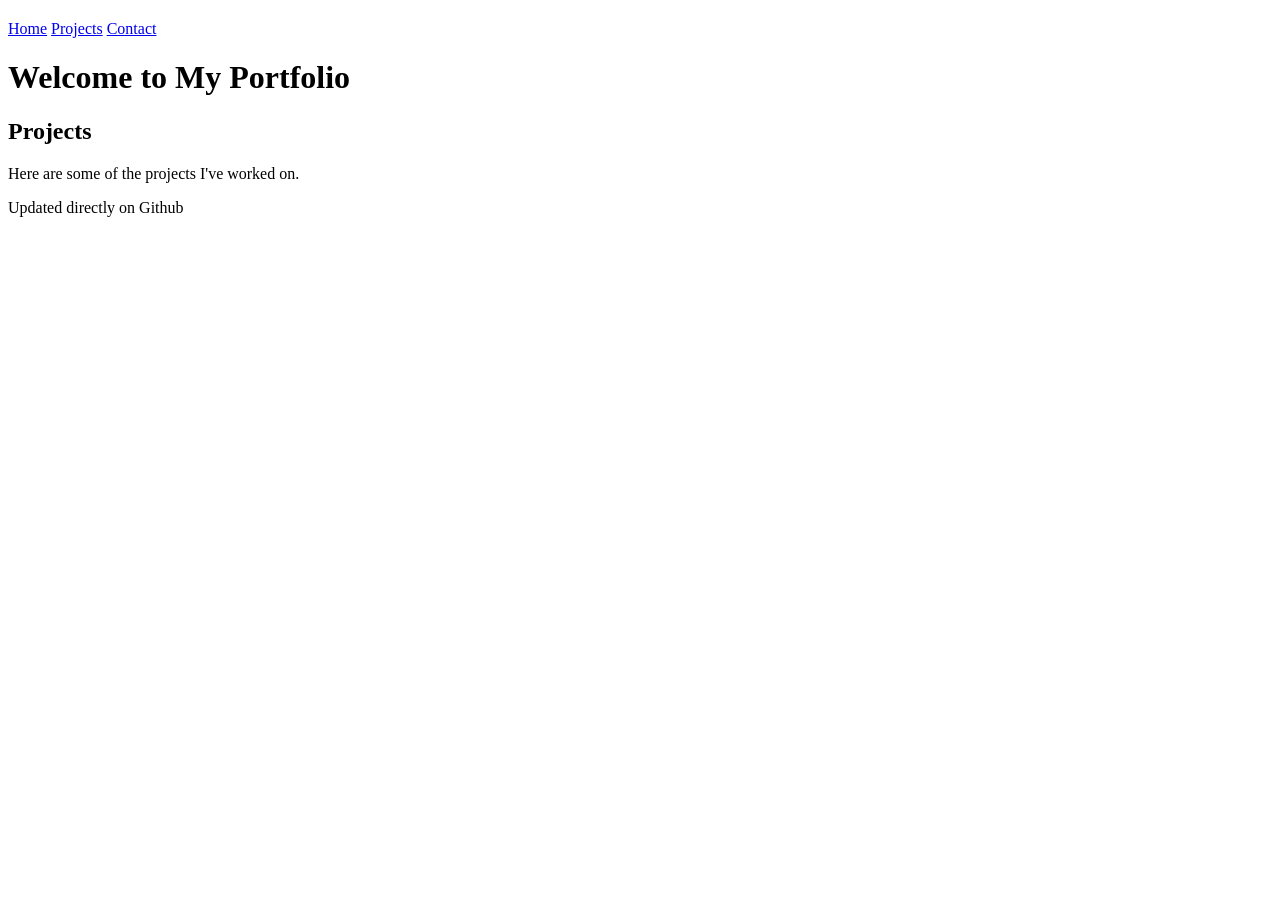
==== index.html @ 12460de4 "Merge branch 'main' of github.com:pathFinder2435/portfolio-site" ====
<!doctype html>
<html lang="en">
  <head>
    <meta charset="UTF-8" />
    <meta name="viewport" content="width=device-width, initial-scale=1.0" />
    <title>Portfolio</title>
    <link rel="stylesheet" href="style.css" />
  </head>

  <body>
    <nav>
      <a href="#">Home</a>
      <a href="#">Projects</a>
      <a href="#">Contact</a>
    </nav>

    <h1>Welcome to My Portfolio</h1>

    <h2>Projects</h2>
    <p>Here are some of the projects I've worked on.</p>

    <p>Updated directly on Github</p>
  </body>
</html>
---- style.css ----
body {
  margin-top: 20px;
}
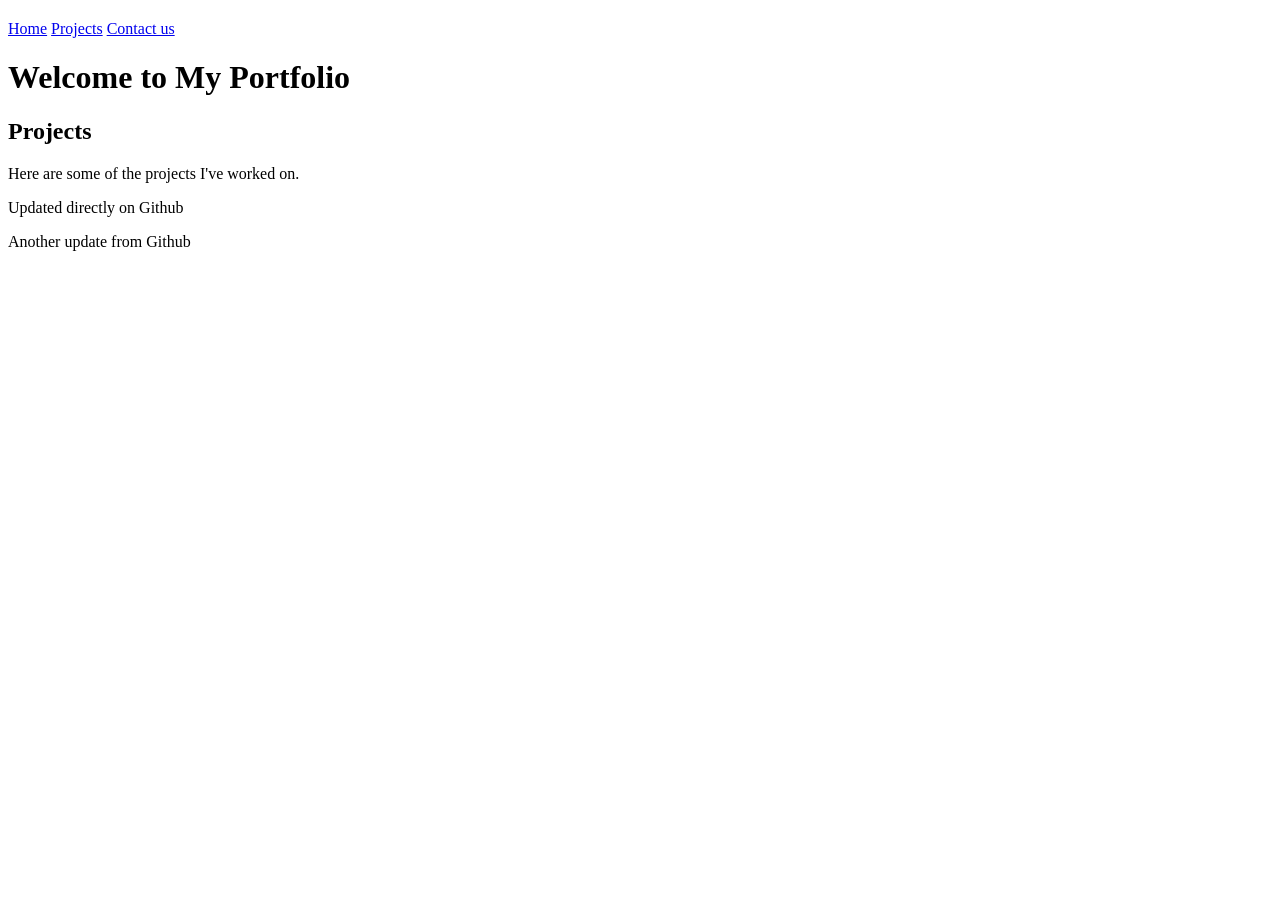
==== commit 50908656: "Add another update from Github" ====
--- a/index.html
+++ b/index.html
@@ -11,7 +11,7 @@
     <nav>
       <a href="#">Home</a>
       <a href="#">Projects</a>
-      <a href="#">Contact</a>
+      <a href="#">Contact us</a>
     </nav>
 
     <h1>Welcome to My Portfolio</h1>
@@ -20,5 +20,6 @@
     <p>Here are some of the projects I've worked on.</p>
 
     <p>Updated directly on Github</p>
+    <p>Another update from Github</p>
   </body>
 </html>
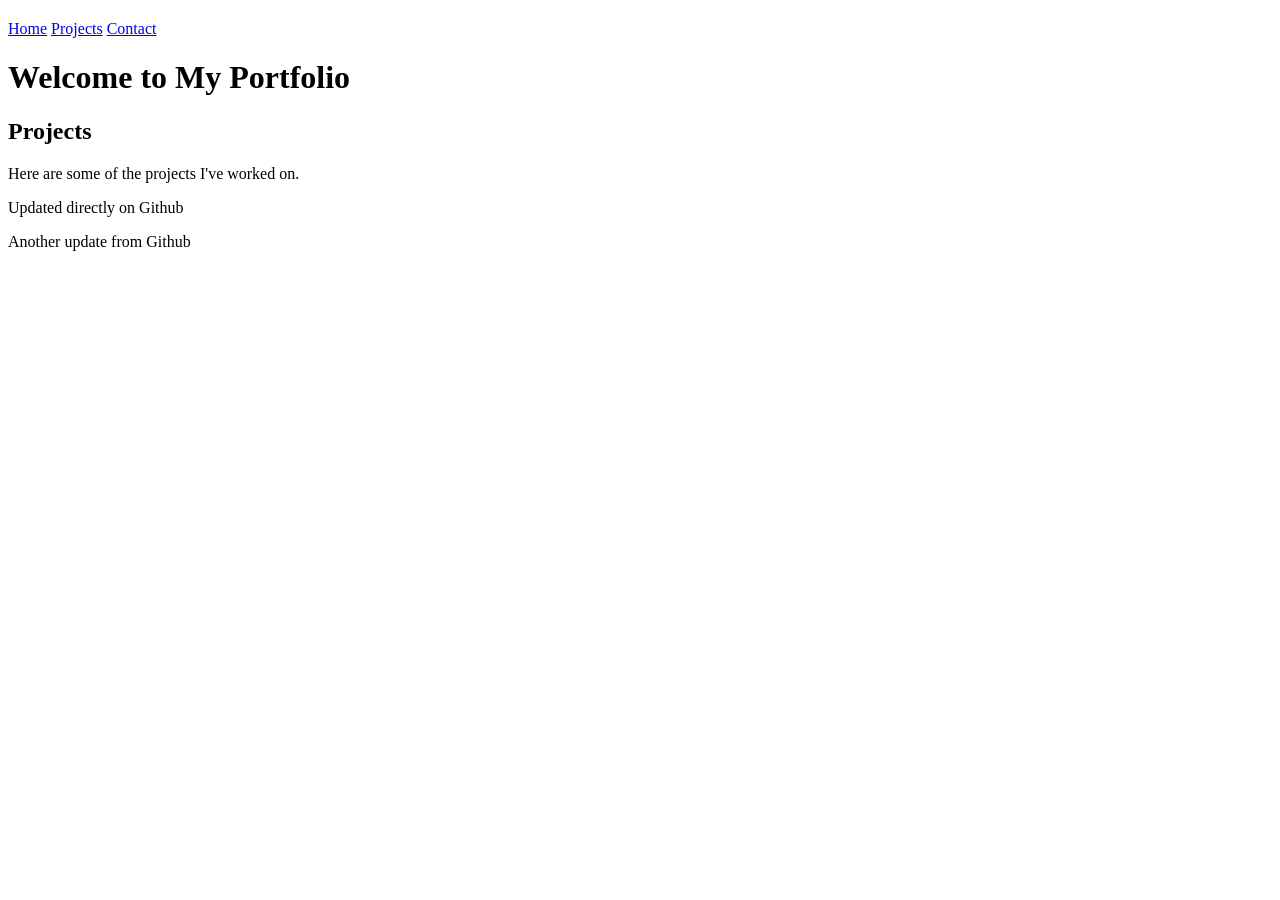
==== commit abe7d96b: "Merge remote-tracking branch 'origin/main'" ====
--- a/index.html
+++ b/index.html
@@ -11,7 +11,7 @@
     <nav>
       <a href="#">Home</a>
       <a href="#">Projects</a>
-      <a href="#">Contact us</a>
+      <a href="#">Contact</a>
     </nav>
 
     <h1>Welcome to My Portfolio</h1>
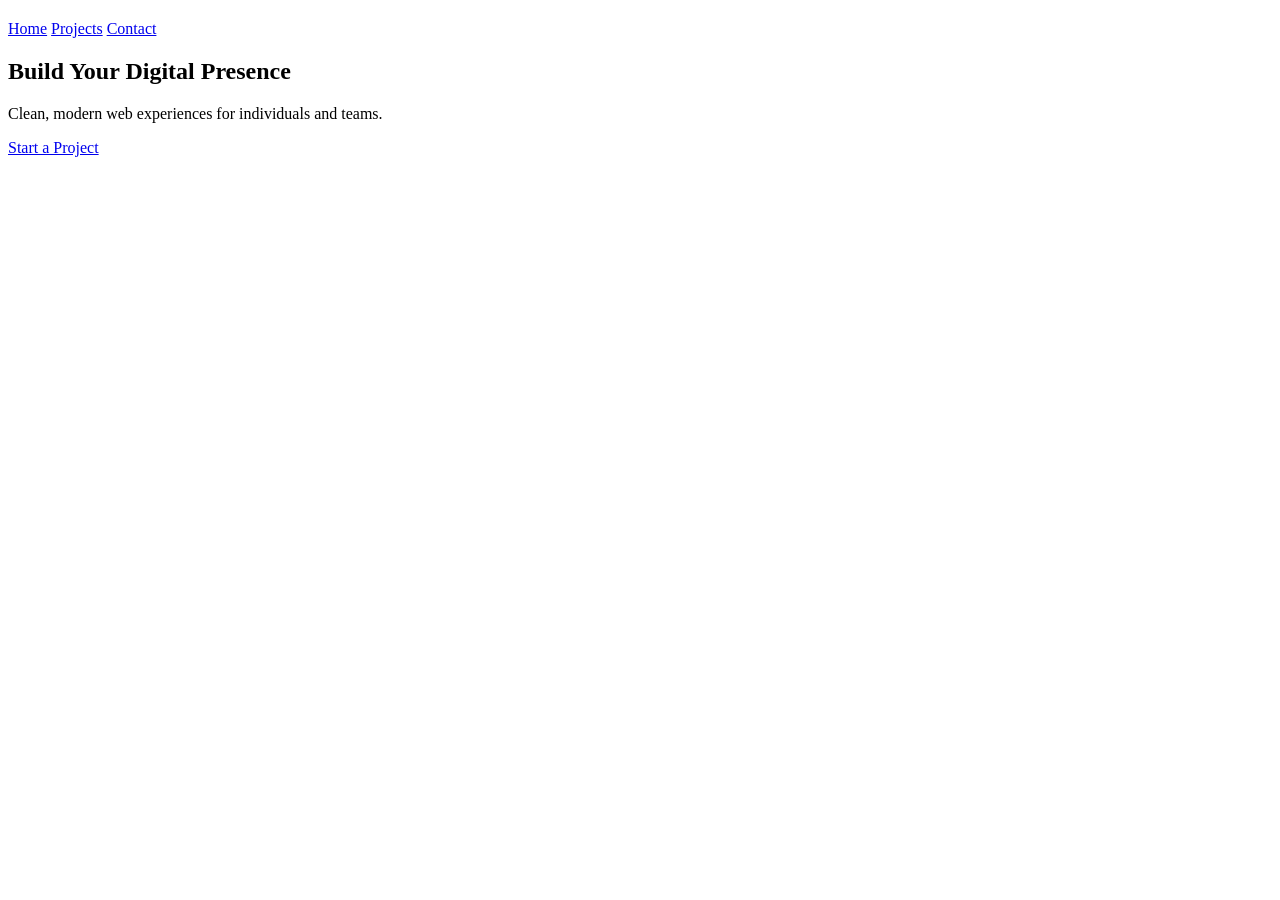
==== commit bd6e0653: "Add homepage hero section with headline and CTA - refs #1" ====
--- a/index.html
+++ b/index.html
@@ -11,15 +11,12 @@
     <nav>
       <a href="#">Home</a>
       <a href="#">Projects</a>
-      <a href="#">Contact</a>
+      <a href="contact.html">Contact</a>
     </nav>
-
-    <h1>Welcome to My Portfolio</h1>
-
-    <h2>Projects</h2>
-    <p>Here are some of the projects I've worked on.</p>
-
-    <p>Updated directly on Github</p>
-    <p>Another update from Github</p>
+    <section class="hero">
+      <h1>Build Your Digital Presence</h1>
+      <p>Clean, modern web experiences for individuals and teams.</p>
+      <a href="contact.html" class="btn">Start a Project</a>
+    </section>
   </body>
 </html>
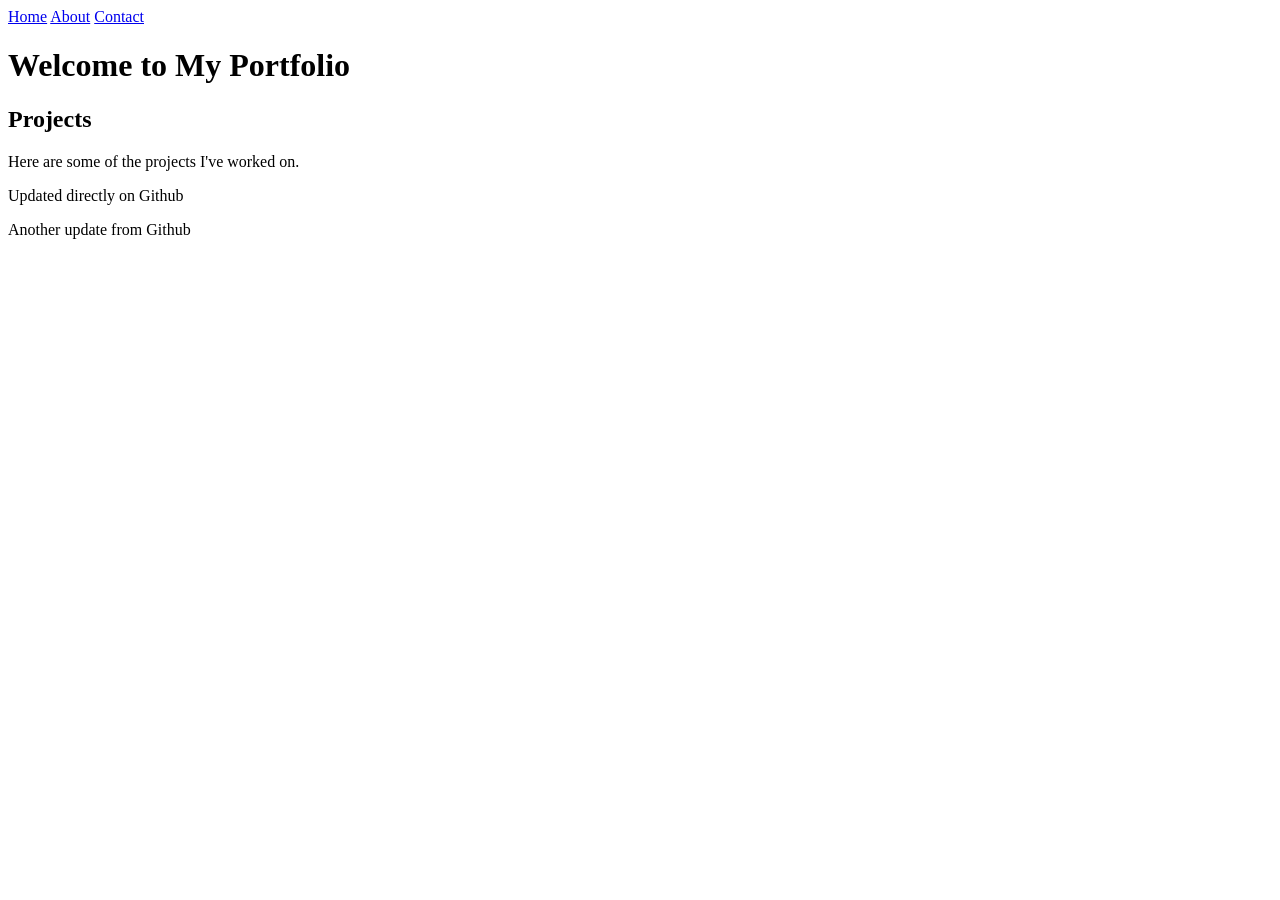
==== commit ca97de8d: "Add about page and nav link - refs #4" ====
--- a/index.html
+++ b/index.html
@@ -9,14 +9,17 @@
 
   <body>
     <nav>
-      <a href="#">Home</a>
-      <a href="#">Projects</a>
+      <a href="index.html">Home</a>
+      <a href="about.html">About</a>
       <a href="contact.html">Contact</a>
     </nav>
-    <section class="hero">
-      <h1>Build Your Digital Presence</h1>
-      <p>Clean, modern web experiences for individuals and teams.</p>
-      <a href="contact.html" class="btn">Start a Project</a>
-    </section>
+
+    <h1>Welcome to My Portfolio</h1>
+
+    <h2>Projects</h2>
+    <p>Here are some of the projects I've worked on.</p>
+
+    <p>Updated directly on Github</p>
+    <p>Another update from Github</p>
   </body>
 </html>
--- a/style.css
+++ b/style.css
@@ -1,3 +1,10 @@
-body {
-  margin-top: 20px;
+.hero {
+  padding: 4rem 1.5rem;
+  text-align: center;
 }
+
+.hero .btn {
+  display: inline-block;
+  margin-top: 1rem;
+  padding: 0.75rem 1.25rem;
+}
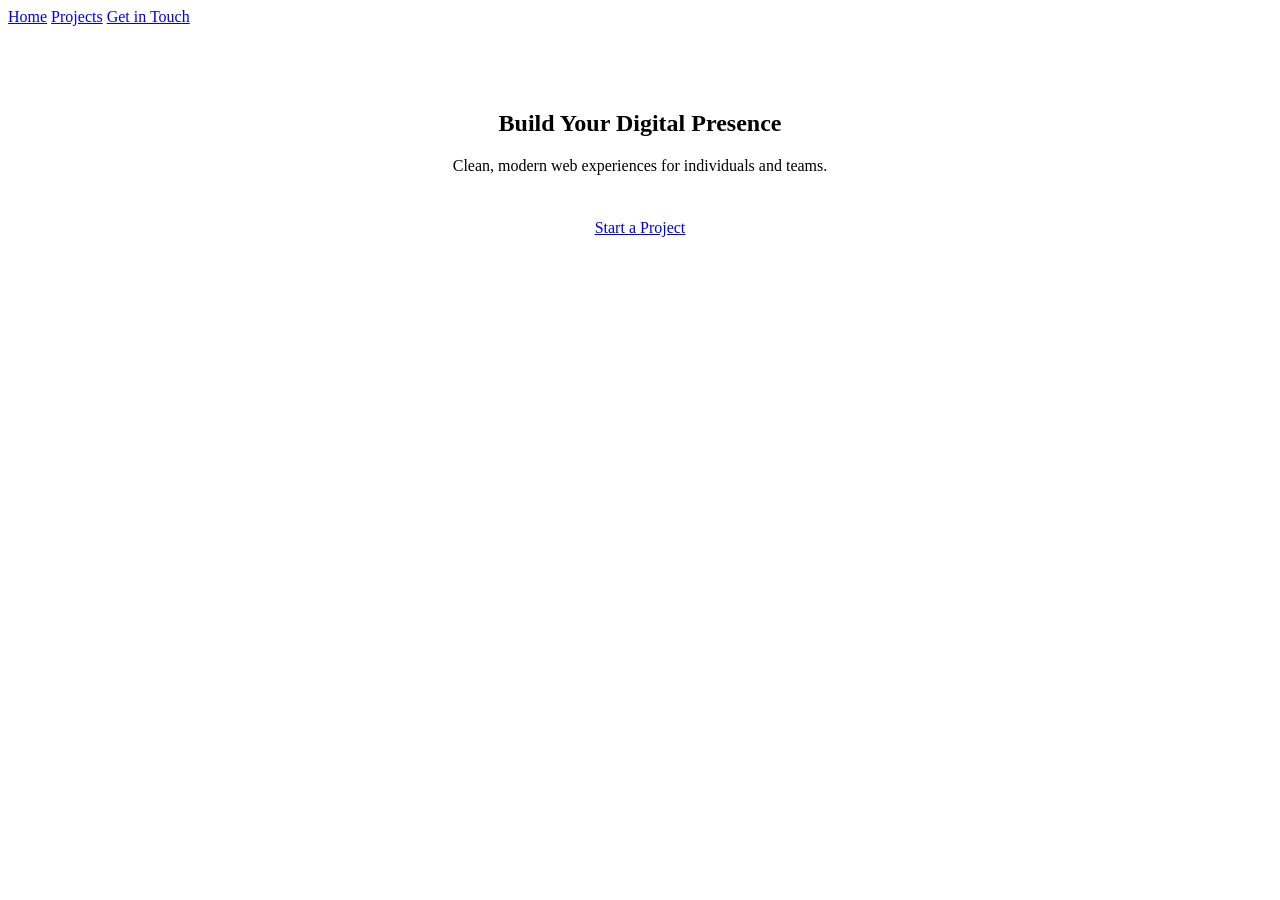
==== commit 49a3ff87: "Update nav labels for hero branch context" ====
--- a/index.html
+++ b/index.html
@@ -10,16 +10,13 @@
   <body>
     <nav>
       <a href="index.html">Home</a>
-      <a href="about.html">About</a>
-      <a href="contact.html">Contact</a>
+      <a href="projects.html">Projects</a>
+      <a href="contact.html">Get in Touch</a>
     </nav>
-
-    <h1>Welcome to My Portfolio</h1>
-
-    <h2>Projects</h2>
-    <p>Here are some of the projects I've worked on.</p>
-
-    <p>Updated directly on Github</p>
-    <p>Another update from Github</p>
+    <section class="hero">
+      <h1>Build Your Digital Presence</h1>
+      <p>Clean, modern web experiences for individuals and teams.</p>
+      <a href="contact.html" class="btn">Start a Project</a>
+    </section>
   </body>
 </html>
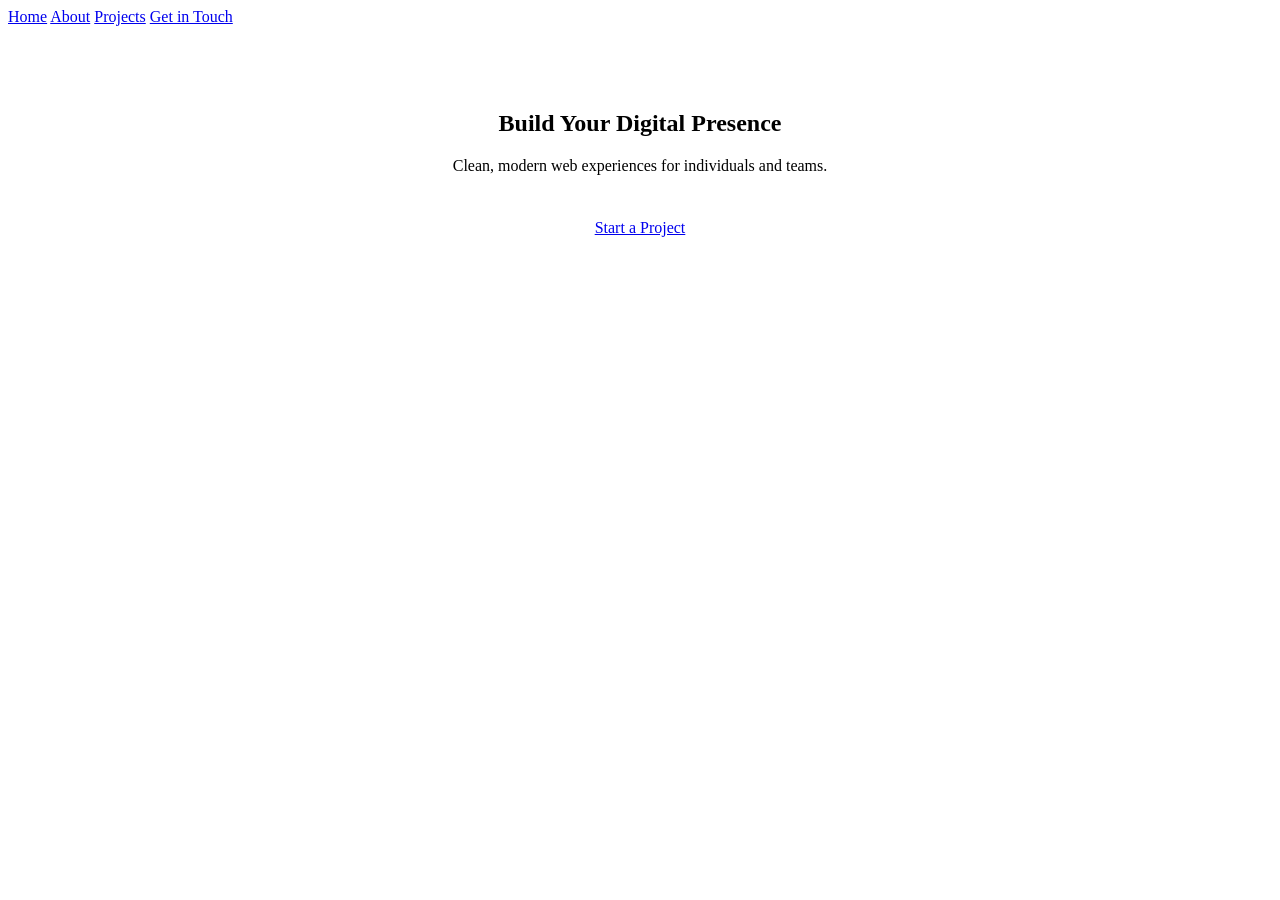
==== commit ee8deb70: "Resolve merge conflict -combine nav links from both branches" ====
--- a/index.html
+++ b/index.html
@@ -10,6 +10,7 @@
   <body>
     <nav>
       <a href="index.html">Home</a>
+      <a href="about.html">About</a>
       <a href="projects.html">Projects</a>
       <a href="contact.html">Get in Touch</a>
     </nav>
